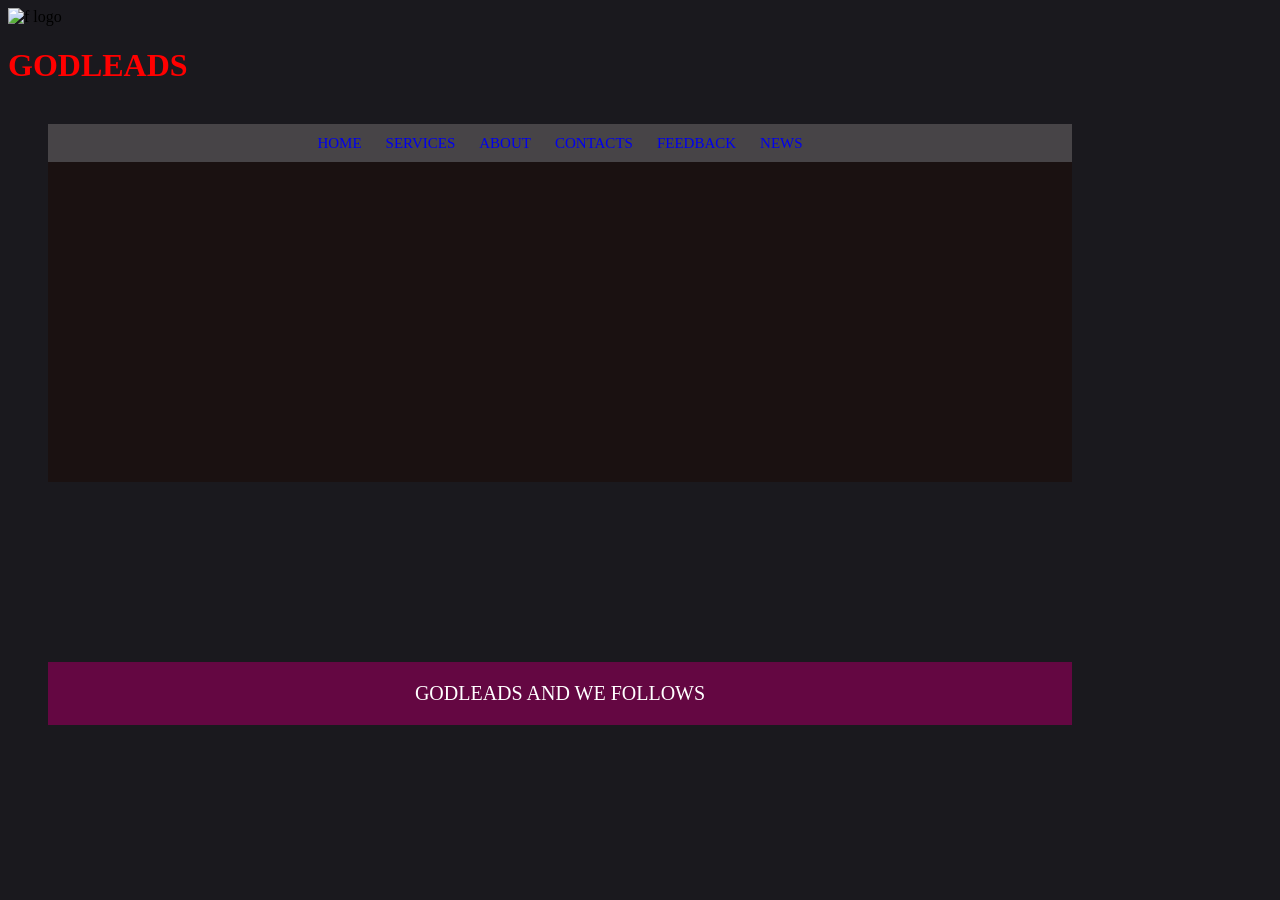
==== about.html @ 30022083 "Add files via upload" ====
<!DOCTYPE html>
<html lang="en">
<head>
    <meta charset="UTF-8">
    <meta http-equiv="X-UA-Compatible" content="IE=edge">
    <meta name="viewport" content="width=device-width, initial-scale=1.0">
    <title>About</title>
    <link rel="stylesheet" href="style.css">
</head>
<body>
    <img src="img/f logo.jpg" width="180" height="80" alt="f logo">
    <h1><span>GODLEADS</span></h1>
</header><BR>
<nav>

    <a href="#" class="nounderline">Home</a>
    <a href="#" class="nounderline">Services</a>
    <a href="#" class="nounderline">About</a>
    <a href="#" class="nounderline">Contacts</a>
    <a href="#" class="nounderline">Feedback</a>
    <a href="#" class="nounderline">News</a>
</nav>
<main>

</main>
<footer>
    <p>GODLEADS AND WE FOLLOWS</p>
</footer>
</body>
</html>
---- style.css ----
html {
    height: 100%;
}

body{
    background-color: rgb(26, 25, 30);
    background-image: url(img/jh.jpg);
    background-repeat: no-repeat;
    background-size: cover;
    background-position: center
}

.container{
    margin-left: auto;
    margin-right: auto;
    width: 1024px;
}

header{

    height: 118px;
    width: 1024px;
    margin-left: 40px;
    text-align: center;

}


nav{
    background-color: rgba(154, 149, 149, 0.352);
    width: 1024px;
    margin-left: 40px;
    text-align: center;
    padding-top: 10px;
    padding-bottom: 10px;


}

main{
background-color:rgba(26, 17, 17, 0.936) ;
    height:302px;
    width: 1024px;
    margin-left: 40px;
    text-align: center;
    color: red;
    font-family: Arial, Helvetica, sans-serif;
    padding-top: 18px;
    

}
.come{
    background-color: rgba(26, 17, 17, 0.936);
     margin-left: auto;
    margin-right: auto;
background-size: 50px;
    width: 1024px;
}
.go{
background-color:rgba(26, 17, 17, 0.936); 
    margin-left: auto;
    margin-right: auto;
    width: 1024px;
    margin-bottom: 20px;
}

footer{
    background-color:rgba(116, 4, 75, 0.823) ;
    width: 1024px;
    margin-left: 40px;
    margin-top: 180px;
}

p{
    color:white;
    font-size: 18px;
    padding-left: 200px;
    padding-right:200px;
    
}

nav a.nounderline{
    text-transform: uppercase;
    text-decoration: none;
    font-size: 15px;
    padding-left: 10px;
    padding-right: 10px;


}

footer p {
    color: white;
    animation-timing-function: ;
    text-align: center;
    font-size: 20px;
    padding-top: 20px;
    padding-bottom: 20px;

}
span{
    color: red;
    
    padding-top: 5px;

}
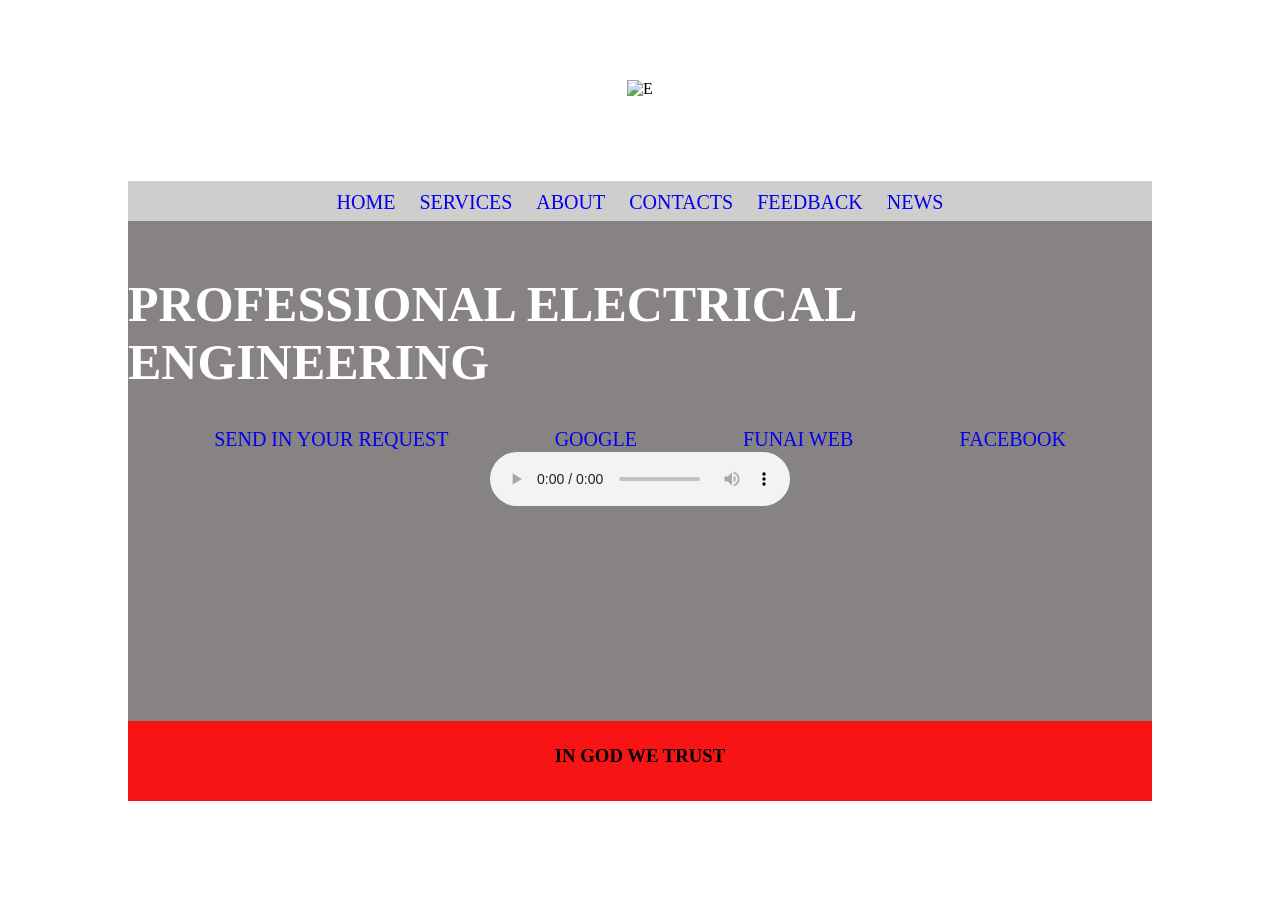
==== commit 11dfd336: "Add files via upload" ====
--- a/about.html
+++ b/about.html
@@ -4,27 +4,41 @@
     <meta charset="UTF-8">
     <meta http-equiv="X-UA-Compatible" content="IE=edge">
     <meta name="viewport" content="width=device-width, initial-scale=1.0">
-    <title>About</title>
+    <title>ABOUT </title>
     <link rel="stylesheet" href="style.css">
 </head>
 <body>
-    <img src="img/f logo.jpg" width="180" height="80" alt="f logo">
-    <h1><span>GODLEADS</span></h1>
-</header><BR>
-<nav>
+    <header class="box1">
+        <h1>ABOUT</h1>
 
-    <a href="#" class="nounderline">Home</a>
-    <a href="#" class="nounderline">Services</a>
-    <a href="#" class="nounderline">About</a>
-    <a href="#" class="nounderline">Contacts</a>
-    <a href="#" class="nounderline">Feedback</a>
-    <a href="#" class="nounderline">News</a>
-</nav>
-<main>
-
-</main>
-<footer>
-    <p>GODLEADS AND WE FOLLOWS</p>
-</footer>
+        <img width="250px" height="100px" src="img/E.jpg"alt="E">
+        
+        </header>
+        <nav class="box2">
+            
+            <a href="index.html" target="_blank">HOME</a>
+            <a href="services.html" target="_blank">SERVICES</a>
+            <a href="about.html" target="_blank">ABOUT</a>
+            <a href="contact.html" target="_blank">CONTACTS</a>
+            <a href="feedback.html" target="_blank">FEEDBACK</a>
+            <a href="News.html" target="_blank">NEWS</a>
+        
+        </nav>
+        <main class="box3">
+    
+            <distance>
+            <h1>PROFESSIONAL ELECTRICAL ENGINEERING</h1>
+            </distance>
+            
+                 <out>  <a href="mailto:ugwuchinedu954@gmail.com">Send in your request</a>
+                    <a href="http//www.google.com">Google</a>
+                    <a href="www.funai.edu">FUNAI WEB</a>
+                    <a href="www.facebook.com">facebook</a>
+                </out> 
+                <audio controls loop src="audio/01 Page of my heart-1.mp3" alt="01 page"></audio>
+        </main>
+        <footer class="box4">
+        <h3>IN GOD WE TRUST</h3>
+        </footer>
 </body>
 </html>
--- a/style.css
+++ b/style.css
@@ -1,107 +1,160 @@
-html {
-    height: 100%;
+
+
+
+body{
+    background-image: url(img/logo2.jpg);
+    
+    background-size:cover;
+
+background-repeat: no-repeat;
+    
 }
 
-body{
-    background-color: rgb(26, 25, 30);
-    background-image: url(img/jh.jpg);
-    background-repeat: no-repeat;
-    background-size: cover;
-    background-position: center
+
+header{
+    
+    width:1024px;
+    height: 120px;
+    margin:auto;
+    text-align: center;
+    margin-bottom: 40px;
+
+}
+.box2{
+    background-color:rgba(176, 171, 171, 0.596);
+    width: 1024px;
+    height: 20px;
+    margin: auto;
+    text-align: center;
+    padding-top: 10px;
+    padding-bottom: 10px;
+}
+main{
+    background-color: rgba(66, 58, 58, 0.626);
+    width: 1024px;
+    height: 480px;
+    margin: auto;
+    padding-top: 20px;
+
+}
+distance{
+
+    color: white;
+    text-align: center;
+    
+    
+}
+footer{ 
+    background-color:rgba(248, 8, 8, 0.948);
+    width: 1024px;
+    height: 75px;
+    margin: auto;
+    padding-top: 5px;
+    text-align: center;
+}
+nav a{
+    text-decoration: none;
+    font-size: 20px;
+    margin-left: 10px;
+    margin-right: 10px;
+}
+p{
+    font-size: 20px;
+    color: white;
+    text-align: center;
+    padding-left: 100px;
+    padding-right: 100px;
+}
+out a{
+    text-decoration: none;
+    text-transform: uppercase;
+    padding-left: 50px;
+    padding-right: 50px;
+    font-size: 20px;
+}
+.maps{
+padding-top:-100px;
+padding-bottom:-100px;
+width: 1024px;
+margin: auto;
+
+}
+h1{
+    text-align: start;
+    color: white;
+
+}
+form{
+
+    background-color: rgba(68, 56, 56, 0.725);
+    width: 300px;
+    background-position: center;
+color:white;
+    padding-left:80px;
+    padding-right: 80px;
+text-decoration:none;
+margin: auto;
+text-align: center;
+border-radius: 50px;
+
+}
+label:hover{
+    color:yellow;
+}
+form input {
+    background-color: rgba(68, 56, 56, 0.725)   ;
+    color:greenyellow;
+    border: none;
+    width: 300px;
+    height: 20px;
+    border-radius: 30px;
+}
+.button :hover{ 
+    background-color: black;
+color: blue;
+border-radius: 30px;
+width: 50px;
 }
 
-.container{
-    margin-left: auto;
-    margin-right: auto;
-    width: 1024px;
+#button :hover{
+    background-color: black;
+    color: red;
+    width: 50px;
+    border-radius: 50px;
+  }  
+    .box3{
+margin: auto;
+text-decoration: solid;
+text-align: center;
+color: red;
+font-size: 25px;
+    }
+.wo{
+        color: white;
+        text-align: center;
+    }
+#wo{
+text-align: start;
+color: white;
 }
-
-header{
-
-    height: 118px;
-    width: 1024px;
-    margin-left: 40px;
-    text-align: center;
+.in{
+    text-transform: uppercase;
+text-align: center;
+text-decoration: none;
 
 }
 
 
-nav{
-    background-color: rgba(154, 149, 149, 0.352);
-    width: 1024px;
-    margin-left: 40px;
-    text-align: center;
-    padding-top: 10px;
-    padding-bottom: 10px;
 
 
-}
-
-main{
-background-color:rgba(26, 17, 17, 0.936) ;
-    height:302px;
-    width: 1024px;
-    margin-left: 40px;
-    text-align: center;
-    color: red;
-    font-family: Arial, Helvetica, sans-serif;
-    padding-top: 18px;
-    
-
-}
-.come{
-    background-color: rgba(26, 17, 17, 0.936);
-     margin-left: auto;
-    margin-right: auto;
-background-size: 50px;
-    width: 1024px;
-}
-.go{
-background-color:rgba(26, 17, 17, 0.936); 
-    margin-left: auto;
-    margin-right: auto;
-    width: 1024px;
-    margin-bottom: 20px;
-}
-
-footer{
-    background-color:rgba(116, 4, 75, 0.823) ;
-    width: 1024px;
-    margin-left: 40px;
-    margin-top: 180px;
-}
-
-p{
-    color:white;
-    font-size: 18px;
-    padding-left: 200px;
-    padding-right:200px;
-    
-}
-
-nav a.nounderline{
-    text-transform: uppercase;
-    text-decoration: none;
-    font-size: 15px;
-    padding-left: 10px;
-    padding-right: 10px;
 
 
-}
 
-footer p {
-    color: white;
-    animation-timing-function: ;
-    text-align: center;
-    font-size: 20px;
-    padding-top: 20px;
-    padding-bottom: 20px;
 
-}
-span{
-    color: red;
-    
-    padding-top: 5px;
 
-}
 
+
+
+
+
+
